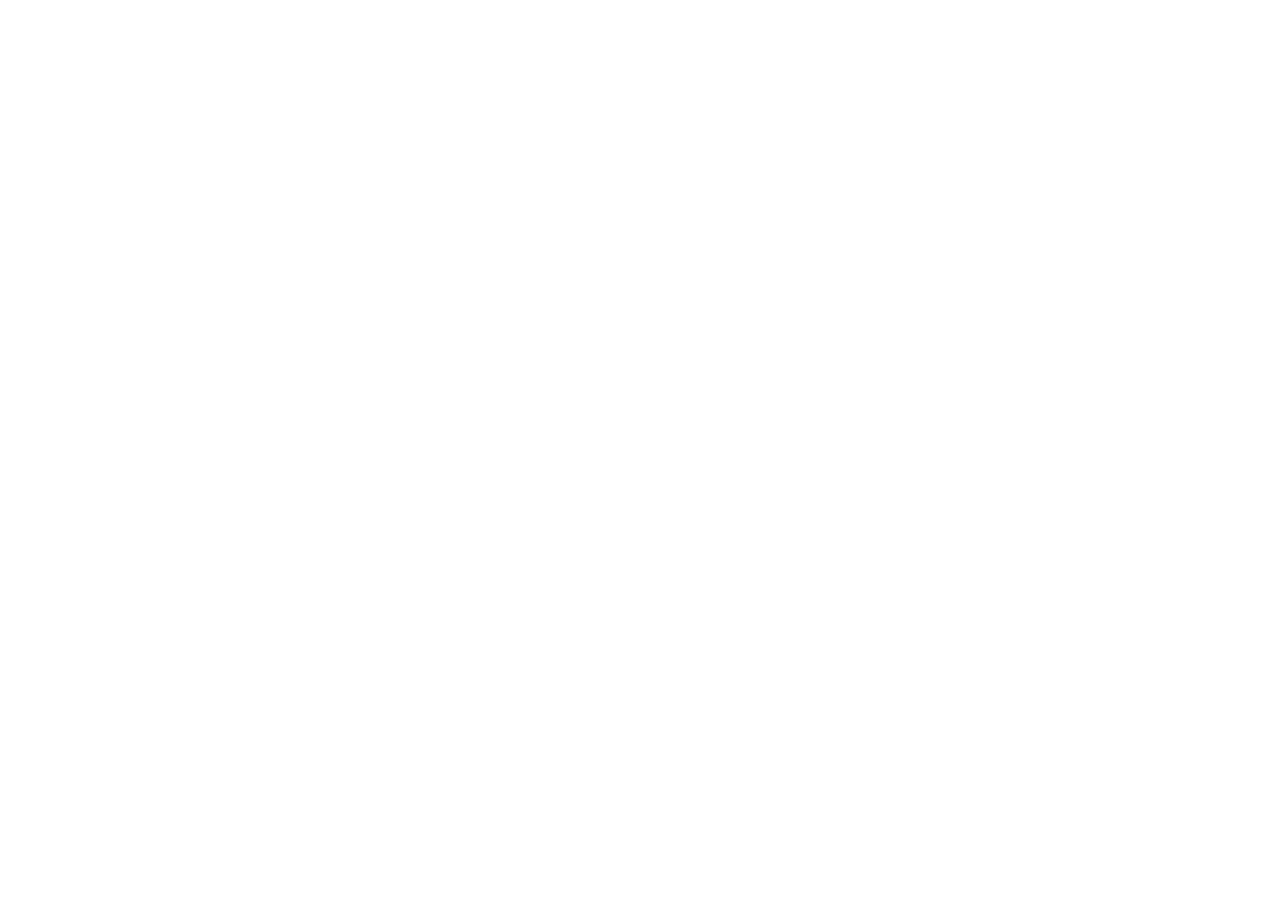
==== bom/task2/index.html @ f06d1bb6 "сделал часть дз" ====
<!DOCTYPE html>
<html lang="en">
<head>
    <meta charset="UTF-8">
    <meta http-equiv="X-UA-Compatible" content="IE=edge">
    <meta name="viewport" content="width=device-width, initial-scale=1.0">
    <link rel="stylesheet" href="css/main.css">
    <title>Document</title>
</head>
<body>
    
<script src="js/script.js"></script>
</body>
</html>
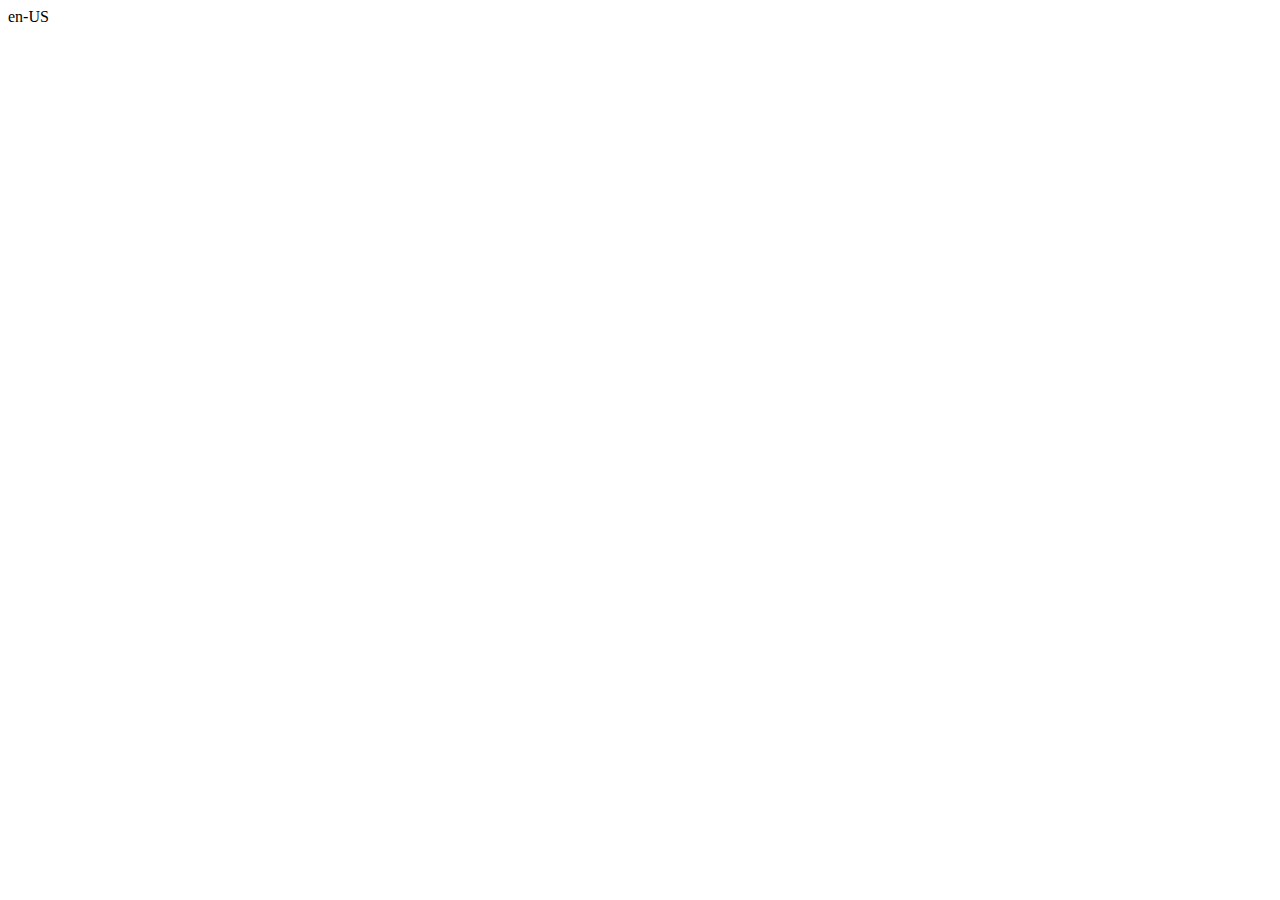
==== commit 4d01fd23: "сделал 4 задание, как сказано, по образцу. знаю, что это можно было сделать флексом или бутстрапом, " ====
--- a/bom/task2/index.html
+++ b/bom/task2/index.html
@@ -8,7 +8,7 @@
     <title>Document</title>
 </head>
 <body>
-    
-<script src="js/script.js"></script>
+
+    <script src="js/script.js"></script>
 </body>
 </html>